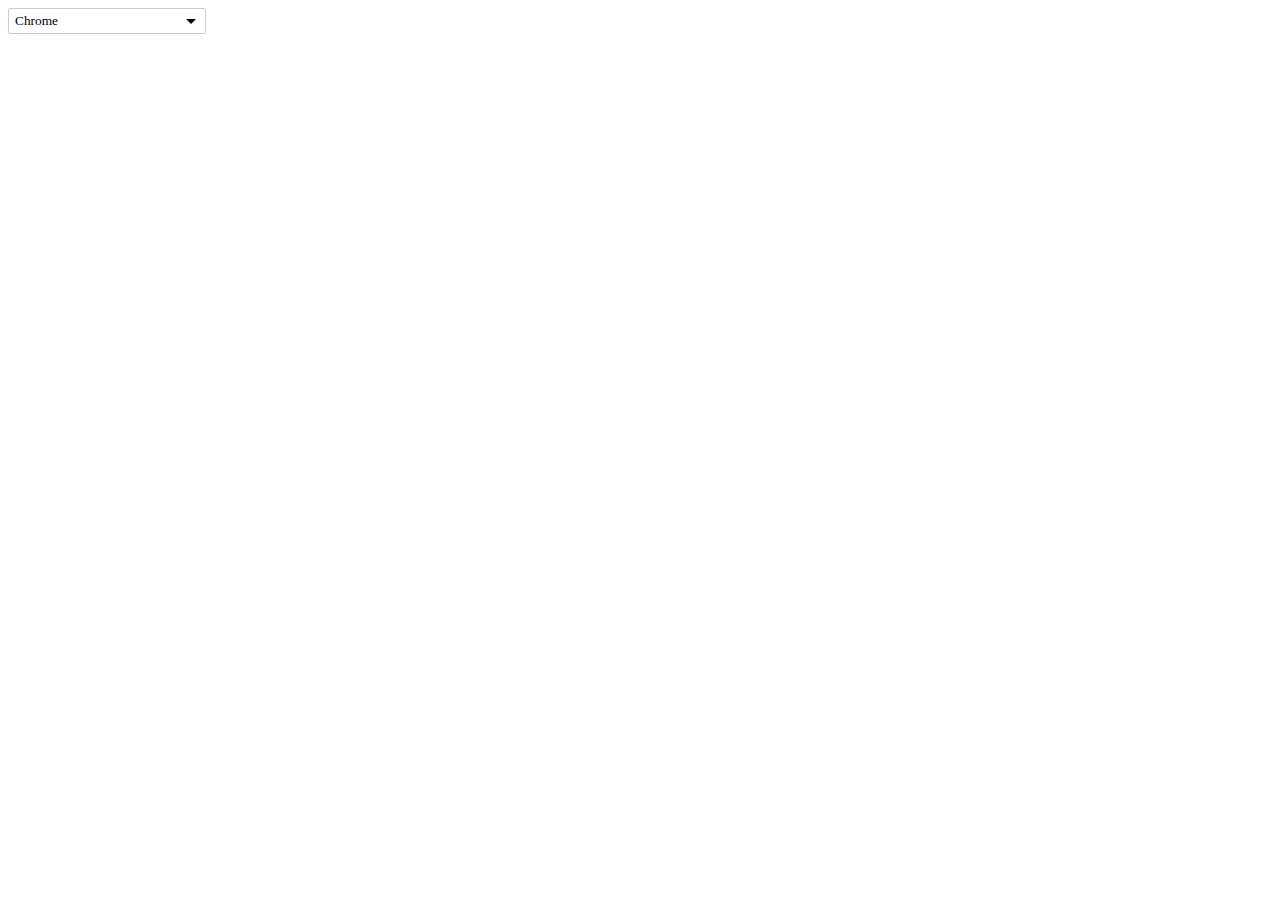
==== docs/index.html @ 90345c86 "Rename test.html to index.html" ====
<!DOCTYPE html>
<html lang="en">
<head>
    <meta charset="UTF-8">
    <meta name="viewport" content="width=device-width, initial-scale=1.0">
    <meta http-equiv="X-UA-Compatible" content="ie=edge">
    <title>simulation select demo</title>
    <style>
        ul,ol {
            list-style: none;
            padding: 0;
            margin: 0;
        }
        .simulation-select {
            margin: 0 auto;
            display: inline-block;
            font-family: "Microsoft Yahei";
            position: relative;
            user-select: none;
        }
        .simulation-select::after {
            content: "";
            position: absolute;
            right: 10px;
            top: 11px;
            border: 5px solid ;
            border-color: currentColor transparent transparent transparent;
            width: 0;
            height: 0;
        }
        .simulation-select input {
            display: block;
            box-sizing: border-box;
            width: 100%;
            outline: none;
            font-family: "Microsoft Yahei";
            padding: 4px 26px 4px 6px;
            border: 1px solid #ccc;
            border-radius: 2px;
            -webkit-user-select: none;
        }
        .simulation-select input:focus {
            border-color: #599df2;
        }
        .simulation-select ul {
            position: absolute;
            background-color: #fff;
            left: 0;
            top: 28px;
            font-size: 14px;
            box-sizing: border-box;
            width: 100%;
            margin-top: 4px;
            border: 1px solid #599df2;
        }
        .simulation-select ul li {
            padding: 2px 4px;
        }
        .simulation-select ul li:hover {
            background-color: #599df2;
            color: #fff;
        }
    </style>
</head>
<body>
    <div class="simulation-select" id="app"></div>
    <script>
        ;(function (win, undef) {
            // IIFE 匿名立即函数
            var SimulationSelect = function (config) {
                this.config = Object.assign({
                    data: []
                }, config)
                this.el = document.querySelector(this.config.el)
                this.options = []
                this.options.selectedIndex = 0
                this.value = ''
                this.init() // 新增，初始化函数调用
            }
            SimulationSelect.prototype = {
                constructor: SimulationSelect,
                init: function () {
                    this.render()
                    this.bindEvent()
                },
                template: function () {
                    var itemData = this.config.data
                    return `<input type="text" readonly="readonly">
                        <ul>
                            ${itemData.map(function (item) {
                                if (typeof item === 'object' && item !== null) {
                                    return `<li data-id="${item.id}">${item.key}</li>`
                                }
                                return `<li data-id="${item}">${item}</li>`
                            }).join('')}
                        </ul>`
                },
                render: function () {
                    // 创建div元素节点
                    var container = document.createElement('div')
                    // 设置内容，其中内容之后通过template函数返回
                    container.innerHTML = this.template()
                    // 将生成的内容添加进el中
                    while (container.firstElementChild) {
                        this.el.appendChild(container.firstElementChild)
                    }
                    // 获取该元素下所有的li元素
                    this.options = this.el.querySelectorAll('li')
                    // 删除container
                    delete container
                },
                bindEvent: function () {
                    var self = this
                    // 创建事件
                    var event = new CustomEvent("change", {"detail":{"select":true}})
                    var ul = self.el.querySelector('ul')
                    // 点击前先隐藏ul列表
                    ul.style.display = 'none'
                    // 给整个列表添加点击事件
                    this.el.addEventListener('click', function (e) {
                        var tagName = e.target.tagName
                        if (tagName === "INPUT") {
                            // 目标元素input
                            // 判断ul列表的显隐
                            ul.style.display = (ul.style.display === 'none' ? 'block' : 'none')
                        } else if (tagName === 'LI') {
                            // 目标元素li
                            ul.style.display = 'none'
                            if (self._prevItem === e.target) {
                                // 阻止重复点击
                                return
                            }
                            self._prevItem = e.target
                            this.children[0].value = e.target.textContent
                            self.value = e.target.dataset.id
                            // 分发事件
                            self.el.dispatchEvent(event)
                        }
                        // 阻止事件冒泡
                        e.stopPropagation()
                    }, false)
                    ul.children[0].click()
                    document.addEventListener('click', function () {
                        ul.style.display = 'none'
                    }, false)
                },
                destroy: function () {},
            }
            win.SimulationSelect = SimulationSelect
        }(window, void 0))

        // 调用方式
        var simSelect = new SimulationSelect({
            el: '#app',
            data: [{id: 1, key:'Chrome'}, {id: 2, key:'IE'}, {id: 3, key:'Firefox'}, {id: 4, key:'Opera'}]
        })
    </script>
</body>
</html>
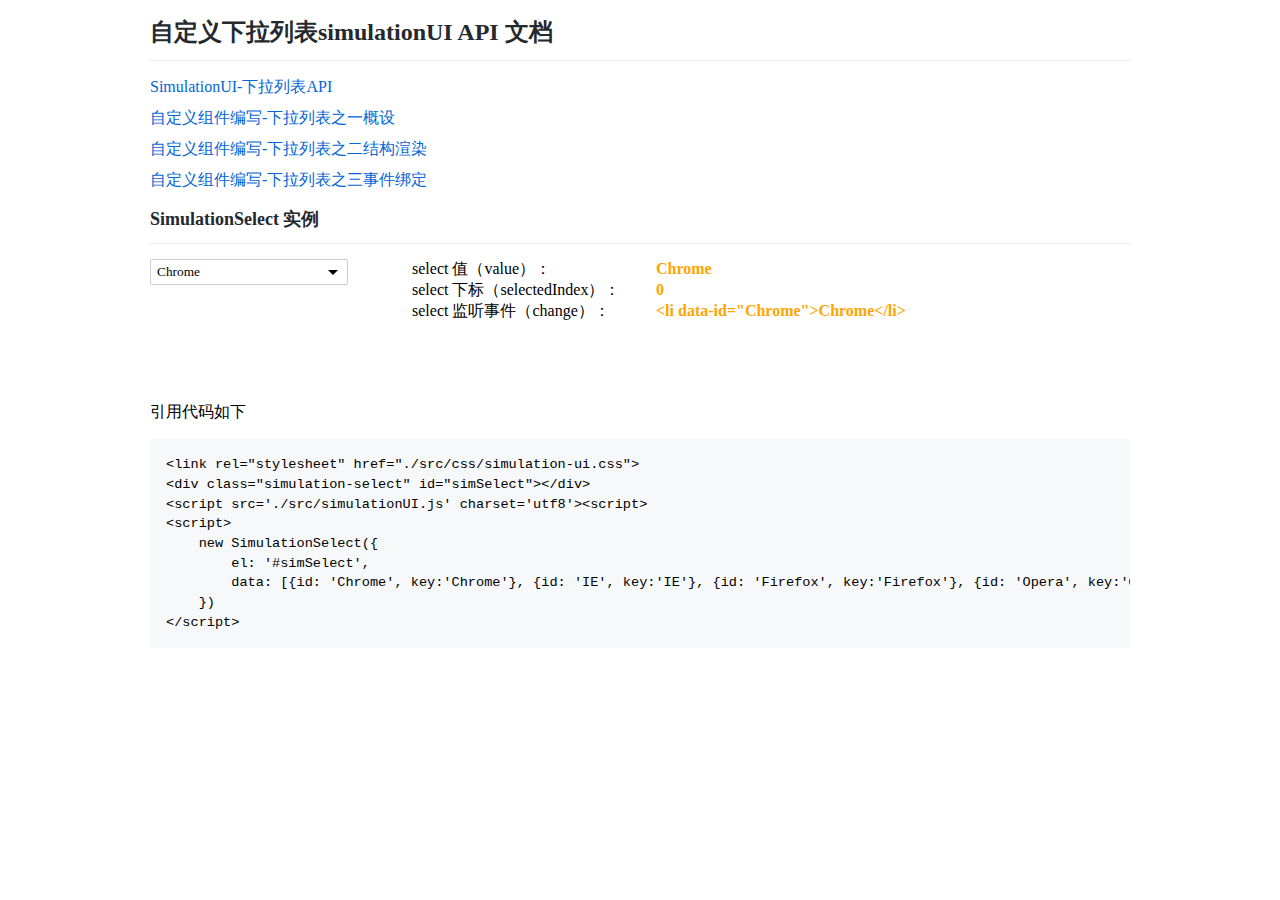
==== commit f7f00d43: "add api doc." ====
--- a/docs/index.html
+++ b/docs/index.html
@@ -5,154 +5,128 @@
     <meta name="viewport" content="width=device-width, initial-scale=1.0">
     <meta http-equiv="X-UA-Compatible" content="ie=edge">
     <title>simulation select demo</title>
+    <link rel="stylesheet" href="./css/simulation-ui.css">
     <style>
-        ul,ol {
+        body {
+            width: 980px;
+            margin: 0 auto;
+        }
+        h1 {
+            font-size: 24px;
+            color: #24292e;
+            padding-bottom: 12px;
+            border-bottom: 1px solid #eaecef;
+        }
+        h2 {
+            font-size: 18px;
+            color: #24292e;
+            padding-bottom: 12px;
+            border-bottom: 1px solid #eaecef;
+        }
+        .info {
+            display: inline-block;
+            margin-left: 60px;
+            vertical-align: top;
+            font-size: 16px;
+        }
+        .info > div > span:first-child {
+            display: inline-block;
+            width: 240px;
+        }
+        .info strong {
+            color: orange;
+        }
+        body pre {
+            padding: 16px;
+            overflow: auto;
+            font-size: 85%;
+            line-height: 1.45;
+            background-color: #f6f8fa;
+            border-radius: 3px;
+        }
+        code {
+            font-family: "SFMono-Regular",Consolas,"Liberation Mono",Menlo,Courier,monospace;
+        }
+        .code-container {
+            margin-top: 80px;
+        }
+        a {
+            color: #0366d6;
+            text-decoration: none;
+        }
+        a:hover {
+            text-decoration: underline;
+        }
+        header ul {
             list-style: none;
             padding: 0;
-            margin: 0;
         }
-        .simulation-select {
-            margin: 0 auto;
-            display: inline-block;
-            font-family: "Microsoft Yahei";
-            position: relative;
-            user-select: none;
-        }
-        .simulation-select::after {
-            content: "";
-            position: absolute;
-            right: 10px;
-            top: 11px;
-            border: 5px solid ;
-            border-color: currentColor transparent transparent transparent;
-            width: 0;
-            height: 0;
-        }
-        .simulation-select input {
-            display: block;
-            box-sizing: border-box;
-            width: 100%;
-            outline: none;
-            font-family: "Microsoft Yahei";
-            padding: 4px 26px 4px 6px;
-            border: 1px solid #ccc;
-            border-radius: 2px;
-            -webkit-user-select: none;
-        }
-        .simulation-select input:focus {
-            border-color: #599df2;
-        }
-        .simulation-select ul {
-            position: absolute;
-            background-color: #fff;
-            left: 0;
-            top: 28px;
-            font-size: 14px;
-            box-sizing: border-box;
-            width: 100%;
-            margin-top: 4px;
-            border: 1px solid #599df2;
-        }
-        .simulation-select ul li {
-            padding: 2px 4px;
-        }
-        .simulation-select ul li:hover {
-            background-color: #599df2;
-            color: #fff;
+        header ul li {
+            margin: 10px 0;
         }
     </style>
 </head>
 <body>
+    <header>
+        <h1>自定义下拉列表simulationUI API 文档</h1>
+        <ul>
+            <li><a href="./自定义组件编写SimulationUI-下拉列表API">SimulationUI-下拉列表API</a></li>
+            <li><a href="./自定义组件编写-下拉列表之一概设">自定义组件编写-下拉列表之一概设</a></li>
+            <li><a href="./自定义组件编写-下拉列表之二结构渲染">自定义组件编写-下拉列表之二结构渲染</a></li>
+            <li><a href="./自定义组件编写-下拉列表之三事件绑定">自定义组件编写-下拉列表之三事件绑定</a></li>
+        </ul>
+    </header>
+    
+    <h2>SimulationSelect 实例</h2>
     <div class="simulation-select" id="app"></div>
+    <div class="info">
+        <div>
+            <span>select 值（value）：</span>
+            <strong class="select-value"></strong>
+        </div>
+        <div>
+            <span>select 下标（selectedIndex）：</span>
+            <strong class="select-index"></strong>
+        </div>
+        <div>
+            <span>select 监听事件（change）：</span>
+            <strong class="select-event"></strong>
+        </div>
+    </div>
+    <div class="code-container">
+        <p>引用代码如下</p>
+        <pre><code>&lt;link rel="stylesheet" href="./src/css/simulation-ui.css"&gt;
+&lt;div class="simulation-select" id="simSelect"&gt;&lt;/div&gt;
+&lt;script src='./src/simulationUI.js' charset='utf8'&gt;&lt;script&gt;
+&lt;script&gt;
+    new SimulationSelect({
+        el: '#simSelect',
+        data: [{id: 'Chrome', key:'Chrome'}, {id: 'IE', key:'IE'}, {id: 'Firefox', key:'Firefox'}, {id: 'Opera', key:'Opera'}]
+    })
+&lt;/script&gt;</code></pre>
+    </div>
+    <script src="./js/simulationUI.js"></script>
     <script>
-        ;(function (win, undef) {
-            // IIFE 匿名立即函数
-            var SimulationSelect = function (config) {
-                this.config = Object.assign({
-                    data: []
-                }, config)
-                this.el = document.querySelector(this.config.el)
-                this.options = []
-                this.options.selectedIndex = 0
-                this.value = ''
-                this.init() // 新增，初始化函数调用
-            }
-            SimulationSelect.prototype = {
-                constructor: SimulationSelect,
-                init: function () {
-                    this.render()
-                    this.bindEvent()
-                },
-                template: function () {
-                    var itemData = this.config.data
-                    return `<input type="text" readonly="readonly">
-                        <ul>
-                            ${itemData.map(function (item) {
-                                if (typeof item === 'object' && item !== null) {
-                                    return `<li data-id="${item.id}">${item.key}</li>`
-                                }
-                                return `<li data-id="${item}">${item}</li>`
-                            }).join('')}
-                        </ul>`
-                },
-                render: function () {
-                    // 创建div元素节点
-                    var container = document.createElement('div')
-                    // 设置内容，其中内容之后通过template函数返回
-                    container.innerHTML = this.template()
-                    // 将生成的内容添加进el中
-                    while (container.firstElementChild) {
-                        this.el.appendChild(container.firstElementChild)
-                    }
-                    // 获取该元素下所有的li元素
-                    this.options = this.el.querySelectorAll('li')
-                    // 删除container
-                    delete container
-                },
-                bindEvent: function () {
-                    var self = this
-                    // 创建事件
-                    var event = new CustomEvent("change", {"detail":{"select":true}})
-                    var ul = self.el.querySelector('ul')
-                    // 点击前先隐藏ul列表
-                    ul.style.display = 'none'
-                    // 给整个列表添加点击事件
-                    this.el.addEventListener('click', function (e) {
-                        var tagName = e.target.tagName
-                        if (tagName === "INPUT") {
-                            // 目标元素input
-                            // 判断ul列表的显隐
-                            ul.style.display = (ul.style.display === 'none' ? 'block' : 'none')
-                        } else if (tagName === 'LI') {
-                            // 目标元素li
-                            ul.style.display = 'none'
-                            if (self._prevItem === e.target) {
-                                // 阻止重复点击
-                                return
-                            }
-                            self._prevItem = e.target
-                            this.children[0].value = e.target.textContent
-                            self.value = e.target.dataset.id
-                            // 分发事件
-                            self.el.dispatchEvent(event)
-                        }
-                        // 阻止事件冒泡
-                        e.stopPropagation()
-                    }, false)
-                    ul.children[0].click()
-                    document.addEventListener('click', function () {
-                        ul.style.display = 'none'
-                    }, false)
-                },
-                destroy: function () {},
-            }
-            win.SimulationSelect = SimulationSelect
-        }(window, void 0))
-
         // 调用方式
         var simSelect = new SimulationSelect({
             el: '#app',
-            data: [{id: 1, key:'Chrome'}, {id: 2, key:'IE'}, {id: 3, key:'Firefox'}, {id: 4, key:'Opera'}]
+            data: [{id: 'Chrome', key:'Chrome'}, {id: 'IE', key:'IE'}, {id: 'Firefox', key:'Firefox'}, {id: 'Opera', key:'Opera'}]
+        })
+        
+        var selectValue = document.querySelector('.select-value')
+        var selectIndex = document.querySelector('.select-index')
+        var selectEvent = document.querySelector('.select-event')
+
+        function init() {
+            selectValue.textContent = simSelect.value
+            selectIndex.textContent = simSelect.selectedIndex
+            selectEvent.textContent = simSelect.el.querySelectorAll('ul>li')[simSelect.selectedIndex].outerHTML
+        }
+        init()
+
+        simSelect.el.addEventListener('change', function (e) {
+            console.log(this, e)
+            init()
         })
     </script>
 </body>
--- a/docs/css/simulation-ui.css
+++ b/docs/css/simulation-ui.css
@@ -0,0 +1,56 @@
+@charset 'utf8';
+.simulation-select {
+    margin: 0 auto;
+    display: inline-block;
+    font-family: "Microsoft Yahei";
+    position: relative;
+    user-select: none;
+}
+.simulation-select ul {
+    list-style: none;
+    padding: 0;
+    margin: 0;
+}
+.simulation-select::after {
+    content: "";
+    position: absolute;
+    right: 10px;
+    top: 11px;
+    border: 5px solid ;
+    border-color: currentColor transparent transparent transparent;
+    width: 0;
+    height: 0;
+}
+.simulation-select input {
+    display: block;
+    box-sizing: border-box;
+    width: 100%;
+    outline: none;
+    font-family: "Microsoft Yahei";
+    padding: 4px 26px 4px 6px;
+    border: 1px solid #ccc;
+    border-radius: 2px;
+    -webkit-user-select: none;
+}
+.simulation-select input:focus {
+    border-color: #599df2;
+}
+.simulation-select ul {
+    display: none;
+    position: absolute;
+    background-color: #fff;
+    left: 0;
+    top: 28px;
+    font-size: 14px;
+    box-sizing: border-box;
+    width: 100%;
+    margin-top: 4px;
+    border: 1px solid #599df2;
+}
+.simulation-select ul li {
+    padding: 2px 4px;
+}
+.simulation-select ul li:hover {
+    background-color: #599df2;
+    color: #fff;
+}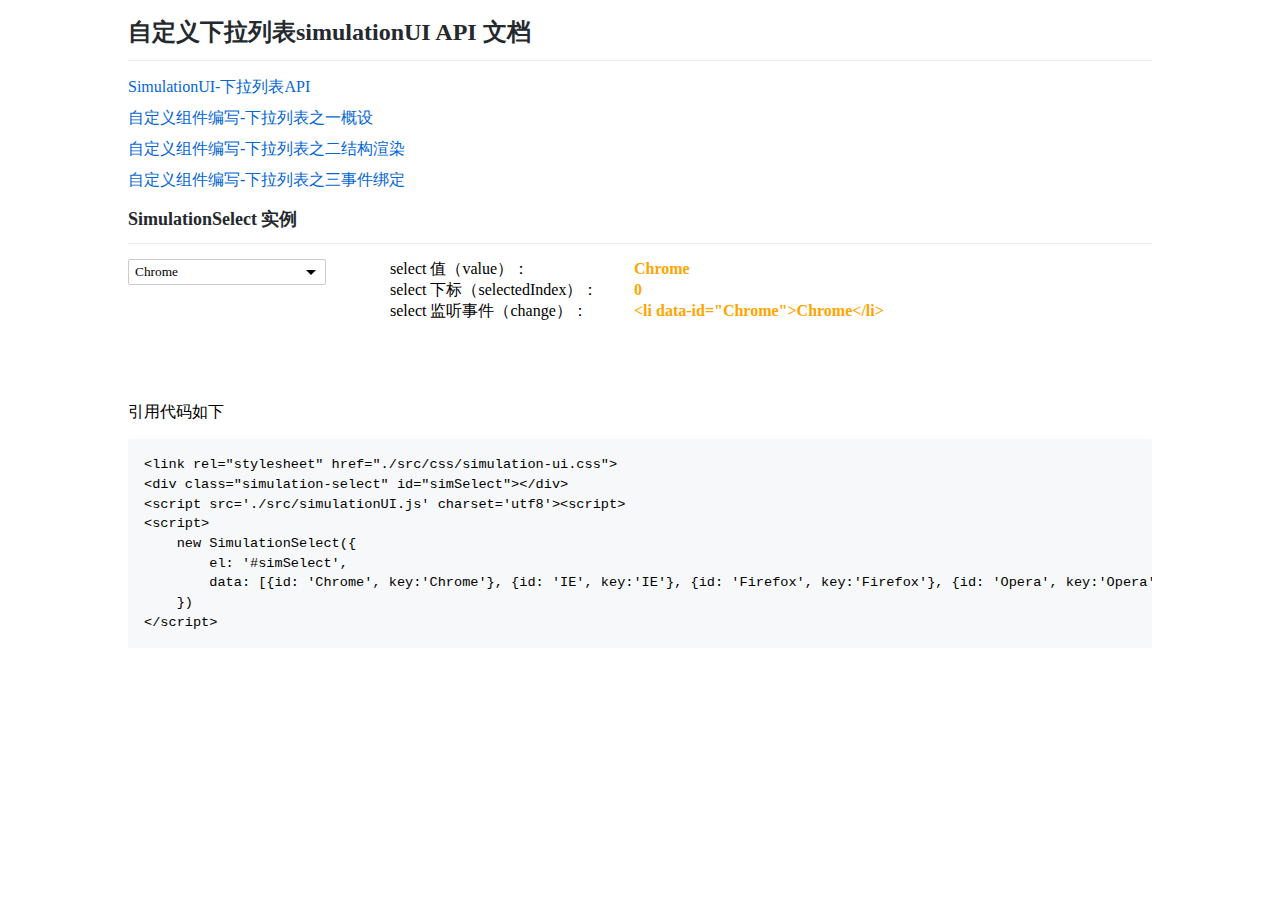
==== commit adf0b854: "Update index.html" ====
--- a/docs/index.html
+++ b/docs/index.html
@@ -8,7 +8,7 @@
     <link rel="stylesheet" href="./css/simulation-ui.css">
     <style>
         body {
-            width: 980px;
+            width: 1024px;
             margin: 0 auto;
         }
         h1 {
